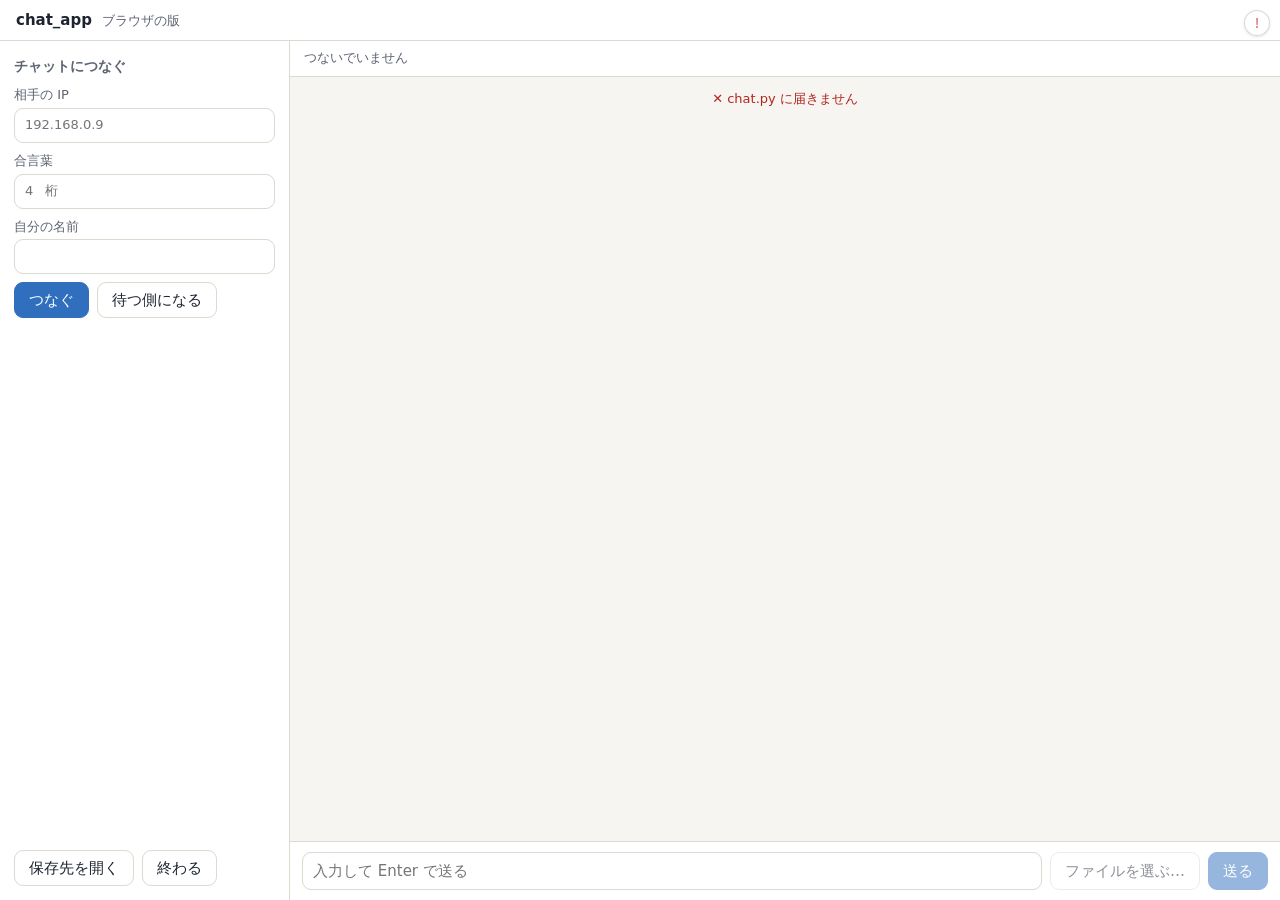
==== web/local.html @ c582dcff "使いやすくする: メニュー1段・待機の枠・色・入力の行・状態の行・/send・合図・つなぐ欄、ブラウザの版と相手のページ - 通信の核 (chat.py) と表示を分け、ターミナルの表示を chat_" ====
<!doctype html>
<html lang="ja">
<head>
<meta charset="utf-8">
<meta name="viewport" content="width=device-width, initial-scale=1">
<title>chat_app</title>
<link rel="stylesheet" href="theme.css">
<link rel="stylesheet" href="style.css">
</head>
<body class="local">
<header class="top"><b>chat_app</b><span class="muted">ブラウザの版</span></header>
<div class="app">
  <aside class="side">
    <section id="connect" class="panel" data-screen="local.connect">
      <h2>チャットにつなぐ</h2>
      <form id="joinForm" autocomplete="off">
        <label>相手の IP<input id="ip" inputmode="decimal" placeholder="192.168.0.9" spellcheck="false"></label>
        <label>合言葉<input id="code" class="mono" maxlength="4" inputmode="numeric"></label>
        <label>自分の名前<input id="name" maxlength="30"></label>
        <div class="row">
          <button class="pri" type="submit" id="joinBtn">つなぐ</button>
          <button type="button" id="hostBtn">待つ側になる</button>
        </div>
        <p class="msg" id="formMsg" role="status"></p>
      </form>
    </section>
    <section id="waiting" class="panel" data-screen="local.waiting" hidden>
      <h2>チャットを待っています</h2>
      <div class="hint">相手に伝える</div>
      <div class="kv"><span>IP</span><b class="mono big" id="wIp"></b></div>
      <div class="kv"><span>合言葉</span><b class="code" id="wCode"></b></div>
      <div class="kv" id="wPageRow"><span>ブラウザで</span><b class="mono" id="wUrl"></b></div>
      <button type="button" id="cancelBtn">待つのをやめる</button>
    </section>
    <section id="peerBox" class="panel" data-screen="local.peer" hidden>
      <h2>話している相手</h2>
      <div class="kv"><span>名前</span><b id="pName"></b></div>
      <div class="kv"><span>IP</span><b class="mono" id="pIp"></b></div>
      <button type="button" id="leaveBtn">抜ける</button>
    </section>
    <div class="side-foot">
      <button type="button" id="openBtn">保存先を開く</button>
      <button type="button" id="quitBtn">終わる</button>
    </div>
  </aside>
  <main class="main">
    <div class="st" id="status" data-screen="local.status">つないでいません</div>
    <div class="log" id="log" data-screen="local.log" aria-live="polite"></div>
    <div class="ask" id="ask" data-screen="local.ask" data-screen-layer="4" hidden>
      <span id="askText"></span>
      <span class="row"><button class="pri" type="button" id="askYes">受け取る</button><button type="button" id="askNo">断る</button></span>
    </div>
    <div class="prog" id="prog" hidden><span id="progText"></span><div class="bar"><b id="progBar"></b></div></div>
    <form class="in" id="inForm" data-screen="local.input" autocomplete="off">
      <input id="text" placeholder="入力して Enter で送る" disabled>
      <input type="file" id="file" multiple hidden>
      <button type="button" id="fileBtn" disabled>ファイルを選ぶ…</button>
      <button class="pri" type="submit" id="sendBtn" disabled>送る</button>
    </form>
  </main>
</div>
<div class="drop" id="drop" hidden>ここにドロップすると相手に送ります</div>
<script src="feedback.js"></script>
<script src="local.js"></script>
</body>
</html>
---- web/theme.css ----
/* warm_paper_blue、2026-11-26 に写した（tech_stack/artwork/themes/warm_paper_blue/theme.css）。 */
:root {
  --bg: #f6f5f1;
  --surface: #ffffff;
  --text: #1d2330;
  --muted: #5d6472;
  --border: #dcd9d0;
  --accent: #2f6fbd;
  --accent-soft: #e3edf9;
  --on-accent: #ffffff;
  --ok: #2e7d4f;
  --hover: #efece4;
  --radius: 9px;
  --shadow: 0 6px 24px rgba(0,0,0,.14);
  --font-sans: system-ui, -apple-system, sans-serif;
  --font-mono: ui-monospace, Menlo, monospace;
  --size-base: 15px;
  --line-height: 1.6;
}

@media (prefers-color-scheme: dark) {
  :root {
    --bg: #16181d;
    --surface: #1f2228;
    --text: #e8e9ec;
    --muted: #9aa1ad;
    --border: #2c3038;
    --accent: #5b9be0;
    --accent-soft: #1d2a3a;
    --on-accent: #0d1320;
    --ok: #5cc08a;
    --hover: #1f2735;
    --shadow: 0 6px 24px rgba(0,0,0,.5);
  }
}
---- web/style.css ----
/* chat_app のページの見た目。色は theme.css（warm_paper_blue の写し）の変数を使う。 */
[hidden] { display: none !important; }
* { box-sizing: border-box; }
html, body { height: 100%; }
body { margin: 0; background: var(--bg); color: var(--text); font: var(--size-base)/var(--line-height) var(--font-sans); }
/* 部品の見た目は app の欄の中だけに当てる（「!」の feedback.js の窓には当てない） */
:is(.app, .card, #chat) :is(button, input) { font: inherit; color: inherit; }
:is(.app, .card, #chat) button { border: 1px solid var(--border); border-radius: var(--radius); background: var(--surface);
  padding: 5px 14px; cursor: pointer; min-height: 36px; }
:is(.app, .card, #chat) button:hover:not(:disabled) { background: var(--hover); }
:is(.app, .card, #chat) button:disabled { opacity: .5; cursor: default; }
:is(.app, .card, #chat) button.pri { background: var(--accent); border-color: var(--accent); color: var(--on-accent); }
:is(.app, .card, #chat) button.pri:hover:not(:disabled) { filter: brightness(1.08); background: var(--accent); }
:is(.app, .card, #chat) input { border: 1px solid var(--border); border-radius: var(--radius); background: var(--surface);
  padding: 6px 10px; width: 100%; }
:is(.app, .card, #chat) :is(input:focus, button:focus-visible) { outline: 2px solid var(--accent); outline-offset: 1px; }
.mono { font-family: var(--font-mono); }
.muted, .hint { color: var(--muted); font-size: 13px; }
.row { display: flex; gap: 8px; flex-wrap: wrap; align-items: center; }
h2 { font-size: 14px; margin: 0 0 8px; color: var(--muted); }

/* 発言の欄（両方のページで同じ） */
.log { overflow-y: auto; padding: 12px; display: flex; flex-direction: column; gap: 6px; }
.log > * { flex-shrink: 0; }
.msg { max-width: 75%; padding: 5px 11px; border-radius: 12px; background: var(--surface); border: 1px solid var(--border);
       align-self: flex-start; white-space: pre-wrap; overflow-wrap: anywhere; }
.msg.me { align-self: flex-end; background: var(--accent-soft); border-color: var(--accent-soft); }
.msg small { color: var(--muted); margin-right: 6px; font-size: 12px; }
.note { align-self: center; color: var(--muted); font-size: 13px; text-align: center; overflow-wrap: anywhere; }
.note.ok { color: var(--ok); }
.note.error { color: #b3261e; }
@media (prefers-color-scheme: dark) { .note.error { color: #ff8a7a; } }
.rows { align-self: center; font: 13px/1.5 var(--font-mono); color: var(--muted); white-space: pre; margin: 0; overflow-x: auto; max-width: 100%; }
.file { align-self: flex-start; border: 1px solid var(--accent); border-radius: 12px; padding: 6px 12px; font-size: 14px; }
.file a { color: var(--accent); font-weight: 600; margin-left: 8px; }
.bar { height: 6px; background: var(--border); border-radius: 3px; overflow: hidden; margin-top: 4px; }
.bar b { display: block; height: 100%; width: 0; background: var(--accent); transition: width .2s; }

/* ブラウザの版（手元のページ） */
body.local { display: flex; flex-direction: column; }
.top { display: flex; gap: 10px; align-items: baseline; padding: 8px 56px 8px 16px; border-bottom: 1px solid var(--border);
       background: var(--surface); }
.app { flex: 1; min-height: 0; display: grid; grid-template-columns: 290px 1fr; }
.side { border-right: 1px solid var(--border); background: var(--surface); padding: 14px; display: flex; flex-direction: column;
        gap: 18px; overflow-y: auto; }
.side form { display: grid; gap: 8px; }
.side label { display: grid; gap: 2px; font-size: 13px; color: var(--muted); }
.side label input { color: var(--text); font-size: 15px; }
#code { letter-spacing: .3em; }
.msg-ok { color: var(--ok); }
.side .msg { all: unset; display: block; min-height: 1.4em; font-size: 13px; color: var(--muted); }
.side .msg.error { color: #b3261e; }
@media (prefers-color-scheme: dark) { .side .msg.error { color: #ff8a7a; } }
.kv { display: grid; grid-template-columns: 5.5em 1fr; align-items: baseline; gap: 4px; margin: 2px 0; overflow-wrap: anywhere; }
.kv span { color: var(--muted); font-size: 13px; }
.big { font-size: 17px; }
.code { font: 700 30px/1.2 var(--font-mono); letter-spacing: .25em; color: var(--accent); }
.side-foot { margin-top: auto; display: flex; gap: 8px; flex-wrap: wrap; }
.main { display: grid; grid-template-rows: auto 1fr auto auto auto; min-height: 0; }
.st { padding: 7px 14px; font-size: 13px; color: var(--muted); border-bottom: 1px solid var(--border); background: var(--surface); }
.st.ok { color: var(--ok); }
.st.quiet { color: #8a6d1d; }
.st.lost { color: #b3261e; }
@media (prefers-color-scheme: dark) { .st.quiet { color: #d7ba7d; } .st.lost { color: #ff8a7a; } }
.main .log { min-height: 0; }
.log.drag { outline: 2px dashed var(--accent); outline-offset: -8px; background: var(--accent-soft); }
.ask { display: flex; gap: 12px; align-items: center; justify-content: space-between; flex-wrap: wrap; margin: 0 12px 8px;
       padding: 10px 12px; border: 1px solid var(--accent); border-radius: var(--radius); background: var(--accent-soft); }
.prog { margin: 0 12px 8px; font-size: 13px; color: var(--muted); }
.in { display: flex; gap: 8px; padding: 10px 12px; border-top: 1px solid var(--border); background: var(--surface); }
.in input[type=text], .in #text { flex: 1; min-width: 0; }
.drop { position: fixed; inset: auto 0 0 0; padding: 12px; text-align: center; background: var(--accent); color: var(--on-accent);
        pointer-events: none; }
@media (max-width: 720px) {
  .app { grid-template-columns: 1fr; grid-template-rows: auto 1fr; }
  .side { border-right: 0; border-bottom: 1px solid var(--border); max-height: 48vh; }
  .side-foot { margin-top: 0; }
  .main { min-height: 60vh; }
  .in #fileBtn { padding: 5px 8px; }
}

/* 相手のページ（スマホで使う大きさ） */
body.guest { display: flex; flex-direction: column; height: 100%; }
.guest .head { padding: 10px 16px; background: var(--surface); border-bottom: 1px solid var(--border); display: flex;
               justify-content: space-between; align-items: center; gap: 8px; }
.guest .head .leave { border: 1px solid var(--border); border-radius: var(--radius); background: var(--surface);
  color: var(--text); font: inherit; padding: 6px 14px; min-height: 40px; cursor: pointer; }
.guest .head #who { flex: 1; text-align: right; }
.guest .card { max-width: 420px; width: 100%; margin: 24px auto; padding: 18px 16px; display: grid; gap: 12px; }
.guest .card input { font-size: 18px; padding: 10px 12px; min-height: 48px; }
.guest .card input.code-in { font: 26px var(--font-mono); letter-spacing: .4em; }
.guest .card button { min-height: 48px; font-size: 17px; }
.guest .err { color: #b3261e; min-height: 1.4em; font-size: 14px; }
@media (prefers-color-scheme: dark) { .guest .err { color: #ff8a7a; } }
.guest #chat { flex: 1; min-height: 0; display: flex; flex-direction: column; }
.guest .log { flex: 1; min-height: 0; }
.guest .msg { max-width: 85%; }
.guest .in { padding: 8px; gap: 6px; padding-bottom: max(8px, env(safe-area-inset-bottom)); }
.guest .in input { font-size: 16px; min-height: 44px; }
.guest .in button { min-height: 44px; min-width: 44px; padding: 5px 12px; }
.guest .prog { margin: 6px 10px; }
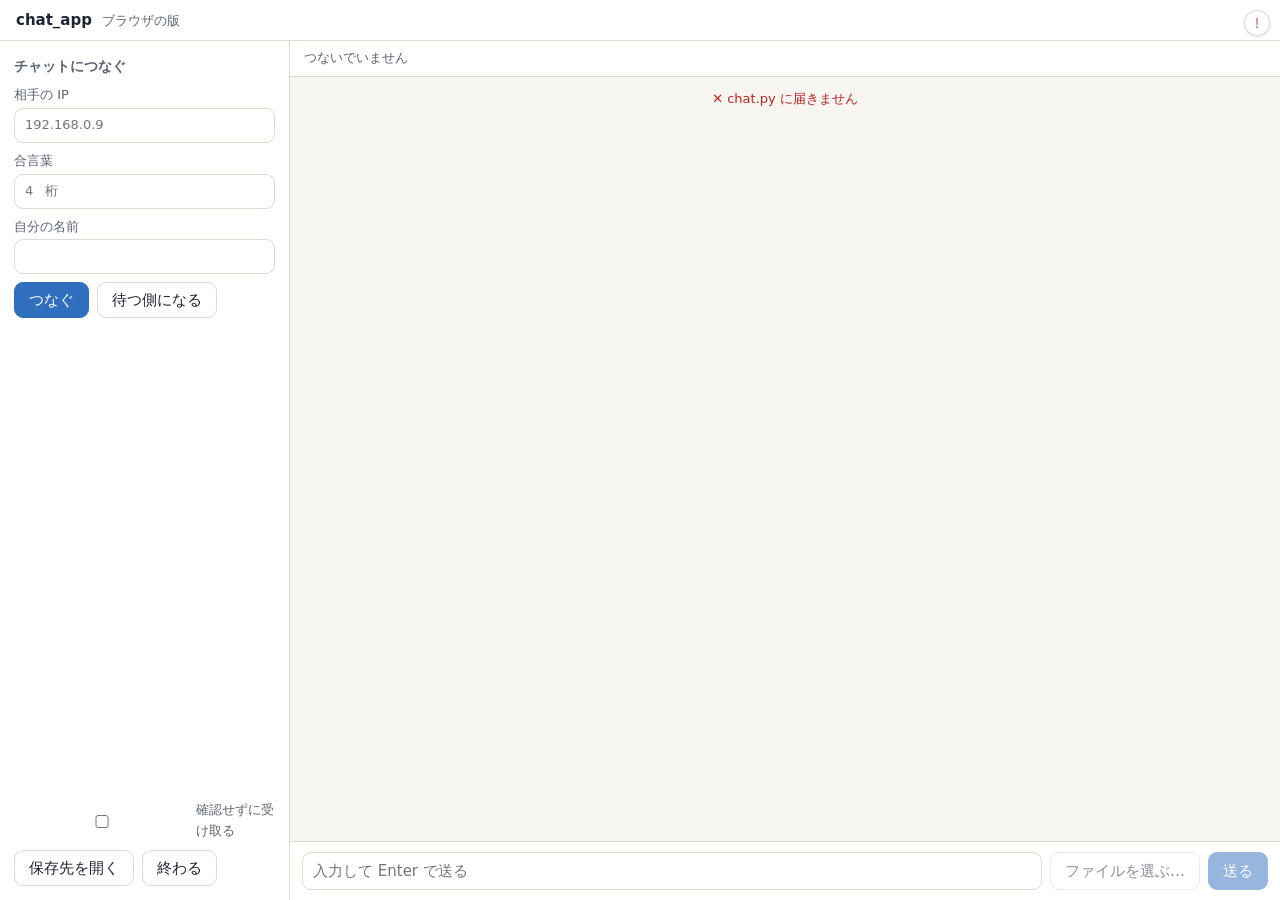
==== commit fadeb7c8: "ブラウザの版: 確認せずに受け取る、古いバージョンの相手へは更新を頼む知らせ ファイルの受け渡しはチャットの中で済ませ、ファイル送受信のモードはターミナルの版だけに置く。  Co-Authored-B" ====
--- a/web/local.html
+++ b/web/local.html
@@ -39,6 +39,7 @@
       <button type="button" id="leaveBtn">抜ける</button>
     </section>
     <div class="side-foot">
+      <label class="check"><input type="checkbox" id="autoAccept"> 確認せずに受け取る</label>
       <button type="button" id="openBtn">保存先を開く</button>
       <button type="button" id="quitBtn">終わる</button>
     </div>
--- a/web/style.css
+++ b/web/style.css
@@ -56,6 +56,8 @@
 .big { font-size: 17px; }
 .code { font: 700 30px/1.2 var(--font-mono); letter-spacing: .25em; color: var(--accent); }
 .side-foot { margin-top: auto; display: flex; gap: 8px; flex-wrap: wrap; }
+.app .check { display: flex; align-items: center; gap: 6px; width: 100%; font-size: 13px; color: var(--muted, #555); }
+.app .check input { width: auto; margin: 0; }
 .main { display: grid; grid-template-rows: auto 1fr auto auto auto; min-height: 0; }
 .st { padding: 7px 14px; font-size: 13px; color: var(--muted); border-bottom: 1px solid var(--border); background: var(--surface); }
 .st.ok { color: var(--ok); }
